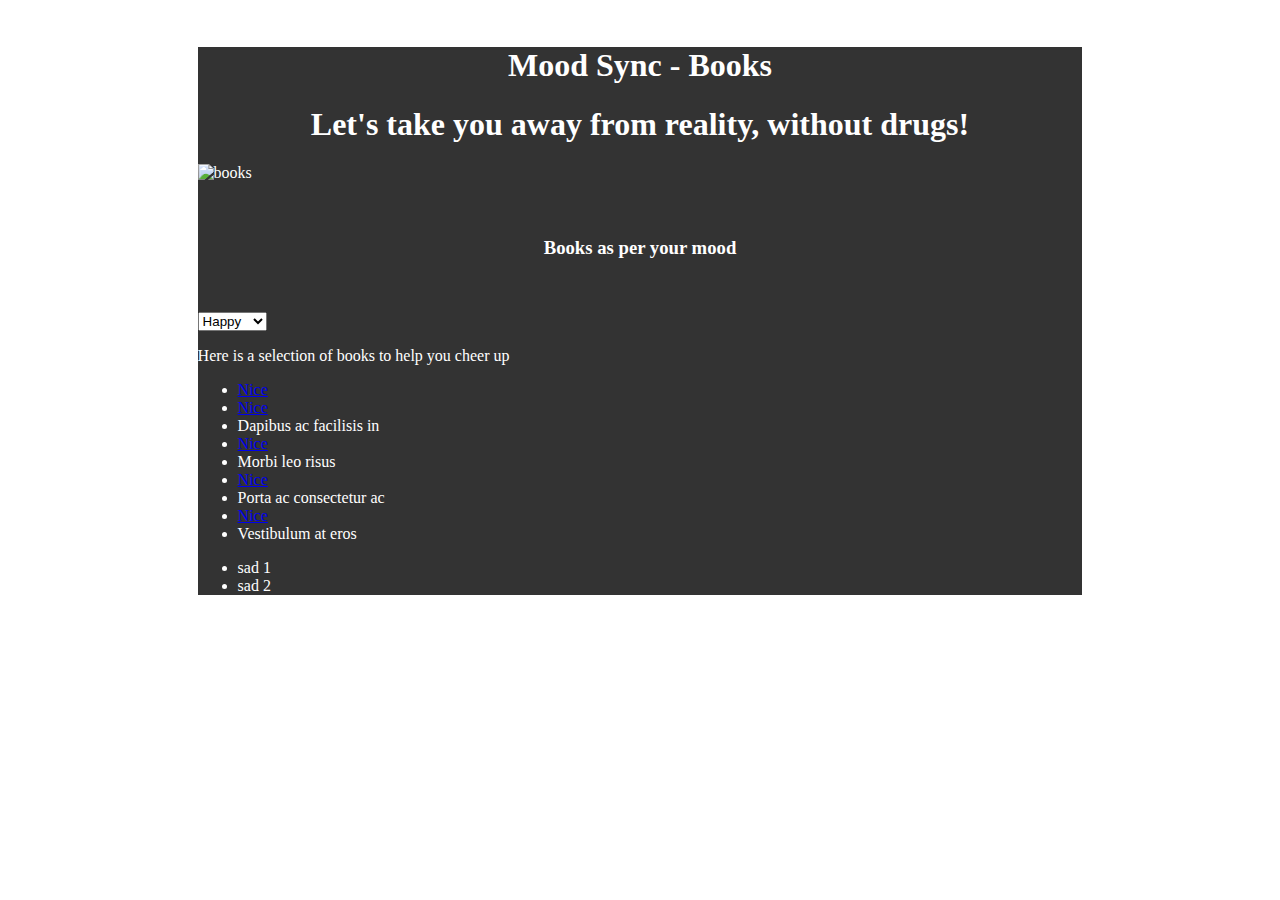
==== books.html @ a5dd0ac0 "sanii" ====
<!DOCTYPE html>
<html lang="en" dir="ltr">

<head>
  <meta charset="UTF-8">
  <meta name="viewport" content="width=device-width, initial-scale=1.0">
  <meta http-equiv="X-UA-Compatible" content="ie=edge">
  <title></title>
  <link rel="stylesheet" href="css/bootstrap.min.css">
  <link rel="icon" href="favicon.ico" type="image/x-icon">
  <link href="https://fonts.googleapis.com/css?family=Pacifico|Oswald" rel="stylesheet">

</head>

<body>
  <style>
    body {
      background-image: url("https://images.unsplash.com/photo-1470790376778-a9fbc86d70e2?ixlib=rb-1.2.1&ixid=eyJhcHBfaWQiOjEyMDd9&auto=format&fit=crop&w=349&q=80");
      color: white;

    }
.jumbotron{
  background-color:rgba(0,0,0,0.8);
  color: white;
}
    .container-fluid {
      margin: 0 auto;
      width: 960px;
    }

    @media only screen and (max-width: 600px) {
      .container-fluid {
        width: 100%;
      }

      .display-1 {
        font-size: 2.5rem;
      }
    }

    @media only screen and (min-width: 600px) {
      .container-fluid {
        width: 95%;
      }
    }

    @media only screen and (min-width: 768px) {
      .container-fluid {
        width: 90%;
      }
    }

    @media only screen and (min-width: 992px) {
      .container-fluid {
        width: 70%;
      }
    }
  </style>
  <br>
  <div class="container-fluid">
    <div class="jumbotron">

      <div class="page-header ">
        <h1 class="display-1" style="text-align: center;">Mood Sync - Books</h1>
      </div>



      <div class="whatwedo">
        <h1 class="pacifico" style="text-align: center;">Let's take you away from reality, without drugs!</h1>
<img src="https://i.pinimg.com/originals/ed/65/1d/ed651d612fd2ca6cd48dd3889a8f4193.png" class="mx-auto d-block" alt="books">
        <br>
        <br>
        <br>
        <div class="row">
          <div class="col-12">

            <h3 class="one" style="text-align: center;">Books as per your mood</h3>
            <br>
            <div class="justify-content-end ">


              <p class="one"></p>
              <select class="form-control bookMood">
                <option label="Happy" value="happy">happy</option>
                <option label="Sad" value="700">sad</option>
                <option label="In love" value="1000">in love</option>
                <option label="Dreamy" value="">Dreamy</option>
                <option label="Scared" value="">Scared</option>
              </select>

              <div class="book">
                <div class="happyBook">
                  <p>Here is a selection of books to help you cheer up</p>
                  <p class="moodParagraph"></p>
                  <ul class="list-group happyChoice">
                    <li class="list-group-item"> <a href="https://drive.google.com/open?id=0ByenimV6OTsgelllUG5CT0lkM1F5ajVQRjktSlBSUnQ5eDJF"> Nice</a> </li>
                    <li class="list-group-item"> <a href="https://drive.google.com/open?id=0ByenimV6OTsgelllUG5CT0lkM1F5ajVQRjktSlBSUnQ5eDJF"> Nice</a> </li>
                    <li class="list-group-item">Dapibus ac facilisis in</li>
                    <li class="list-group-item"> <a href="https://drive.google.com/open?id=0ByenimV6OTsgelllUG5CT0lkM1F5ajVQRjktSlBSUnQ5eDJF"> Nice</a> </li>
                    <li class="list-group-item">Morbi leo risus</li>
                    <li class="list-group-item"> <a href="https://drive.google.com/open?id=0ByenimV6OTsgelllUG5CT0lkM1F5ajVQRjktSlBSUnQ5eDJF"> Nice</a> </li>
                    <li class="list-group-item">Porta ac consectetur ac</li>
                    <li class="list-group-item"> <a href="https://drive.google.com/open?id=0ByenimV6OTsgelllUG5CT0lkM1F5ajVQRjktSlBSUnQ5eDJF"> Nice</a> </li>
                    <li class="list-group-item">Vestibulum at eros</li>
                  </ul>


                  <ul class="list-group sadChoice">
                    <li class="list-group-item">sad 1</li>
                    <li class="list-group-item">sad 2</li>
                  </ul>

                </div>

              </div>
    </div>
          </div>


<script src="js/jquery-3.4.1.js"> </script>
          <script src="js/popper.min.js"></script>
          <script src="js/bootstrap.min.js"></script>
          <script>
            console.log('redbull');
            console.log('bruh');
            console.log(69);
            $(document).ready(function() {
//randomize plugin
              $.fn.randomize = function(selector) {
                (selector ? this.find(selector) : this).parent().each(function() {
                  $(this).children(selector).sort(function() {
                    return Math.random() - 0.5;
                  }).detach().appendTo(this);
                });
                return this;
              };

              $('ul li').hide();


              $('.bookMood').click(function() {
                if ($(".bookMood option:selected").val() === "happy") {
                  $('.happyChoice li').randomize();
                  $('.happyChoice li:first-child').show();

                };

               })









            });
          </script>
</body>

</html>
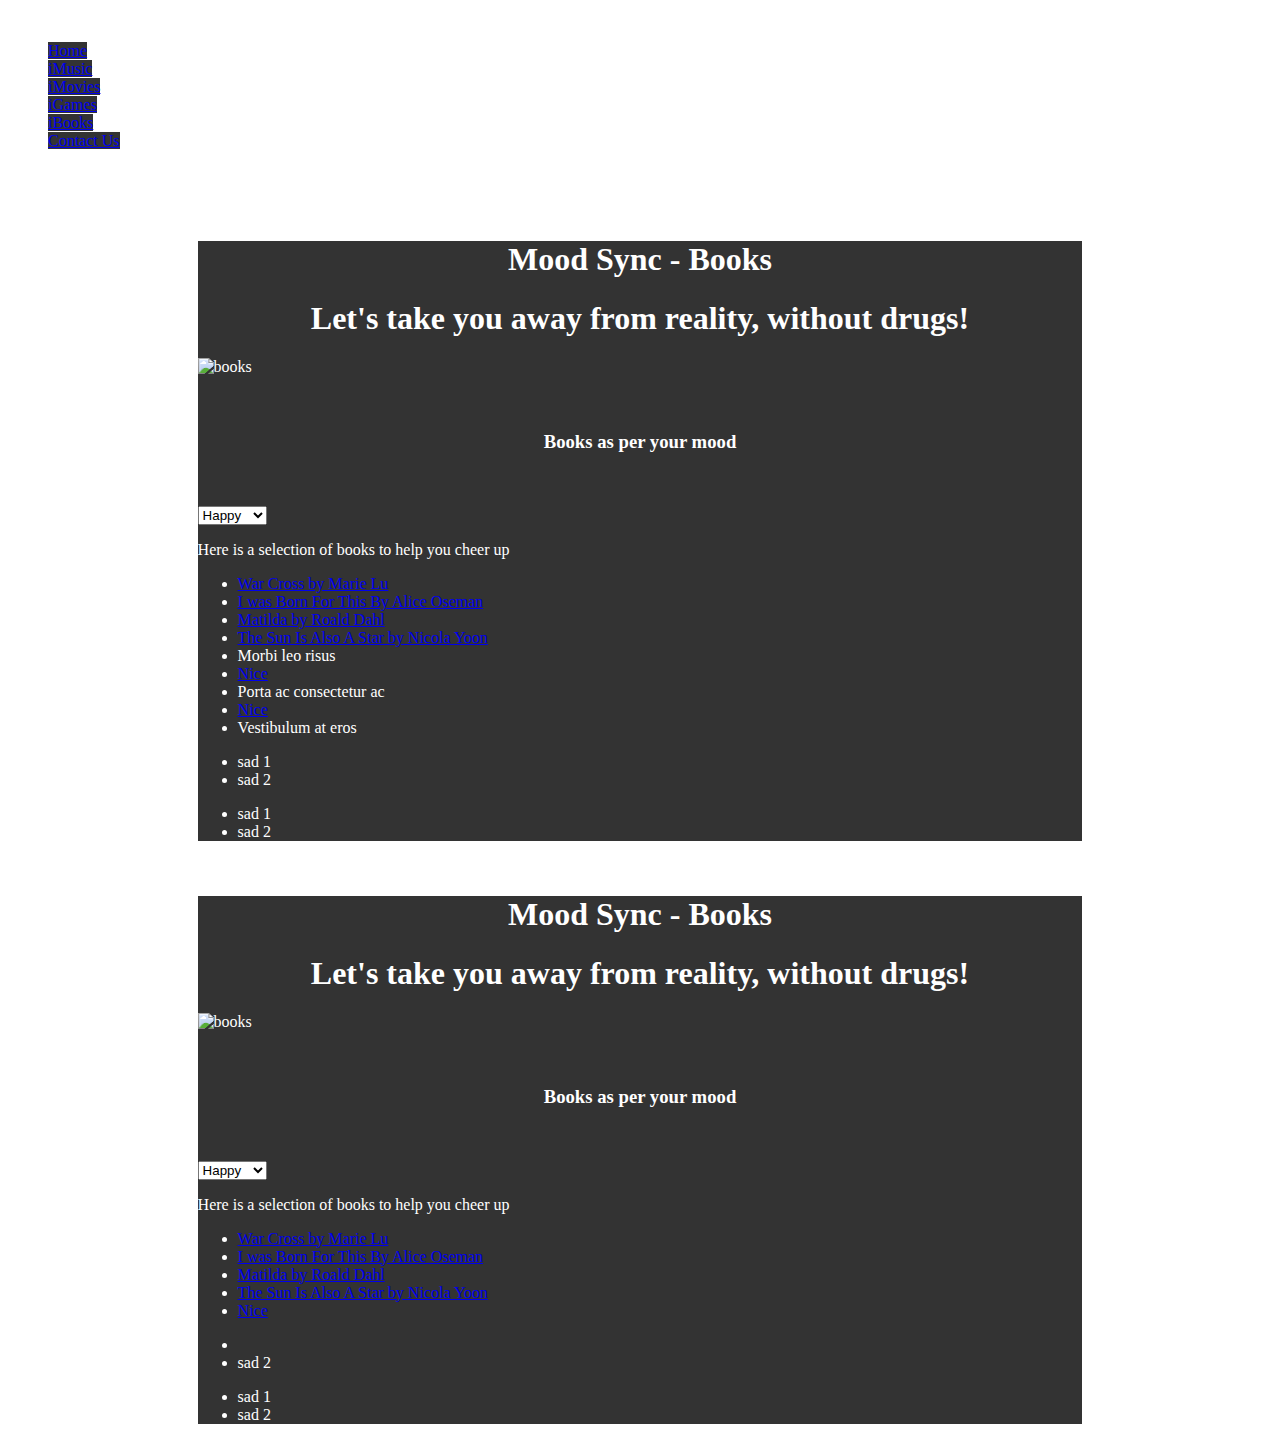
==== commit fe448ebb: "sanii1" ====
--- a/books.html
+++ b/books.html
@@ -1,6 +1,183 @@
 <!DOCTYPE html>
 <html lang="en" dir="ltr">
 
+<head>
+  <meta charset="UTF-8">
+  <meta name="viewport" content="width=device-width, initial-scale=1.0">
+  <meta http-equiv="X-UA-Compatible" content="ie=edge">
+  <title>iBooks</title>
+  <link rel="stylesheet" href="css/bootstrap.min.css">
+  <link rel="shorcut icon" href="images/Emoji_emoticon_emoticons_expression_laugh_mood-512.png" type="image/png">
+  <link href="https://fonts.googleapis.com/css?family=Pacifico|Oswald" rel="stylesheet">
+
+</head>
+<style>
+    body {
+      background-image: url("https://images.unsplash.com/photo-1470790376778-a9fbc86d70e2?ixlib=rb-1.2.1&ixid=eyJhcHBfaWQiOjEyMDd9&auto=format&fit=crop&w=349&q=80");
+      color: white;
+
+    }
+.jumbotron{
+  background-color:rgba(0,0,0,0.8);
+  color: white;
+}
+    .container-fluid {
+      margin: 0 auto;
+      width: 960px;
+    }
+
+    @media only screen and (max-width: 600px) {
+      .container-fluid {
+        width: 100%;
+      }
+
+      .display-1 {
+        font-size: 2.5rem;
+      }
+    }
+
+    @media only screen and (min-width: 600px) {
+      .container-fluid {
+        width: 95%;
+      }
+    }
+
+    @media only screen and (min-width: 768px) {
+      .container-fluid {
+        width: 90%;
+      }
+    }
+
+    @media only screen and (min-width: 992px) {
+      .container-fluid {
+        width: 70%;
+      }
+    }
+    .nav-link{
+    	background-color: rgba(0,0,0,0.8)!important;
+    }
+  </style>
+<body>
+	<br>
+  <div class="navs">
+   <ul class="nav justify-content-end color-text-secondary mr-6">
+      <li class="nav-item">
+        <a class="nav-link  bg-info text-white" href="index.html" >Home</a>
+      </li>
+      <li class="nav-item">
+        <a class="nav-link  bg-info text-white" href="music.html" >iMusic</a>
+      </li>
+      <li class="nav-item">
+        <a class="nav-link  bg-info text-white" href="movies.html" >iMovies</a>
+      <li class="nav-item">
+        <a class="nav-link  bg-info text-white" href="games.html" >iGames</a>
+      </li>
+      <li class="nav-item">
+        <a class="nav-link  bg-info text-white" href="books.html" >iBooks</a>
+      </li>
+      <li class="nav-item">
+        <a class="nav-link  bg-info text-white" href="#contact" >Contact Us</a>
+      </li>
+    </ul>
+    </div>
+<br>
+<br>
+<br>
+
+  <div class="container-fluid">
+    <div class="jumbotron">
+      <div class="page-header ">
+        <h1 class="display-1" style="text-align: center;">Mood Sync - Books</h1>
+      </div>
+       <div class="whatwedo">
+        <h1 class="pacifico" style="text-align: center;">Let's take you away from reality, without drugs!</h1>
+         <img src="https://i.pinimg.com/originals/ed/65/1d/ed651d612fd2ca6cd48dd3889a8f4193.png" class="mx-auto d-block" alt="books">
+        <br>
+        <br>
+        <br>
+    <div class="row">
+      <div class="col-12">
+        <h3 class="one" style="text-align: center;">Books as per your mood</h3>
+        <br>
+        <div class="justify-content-end ">
+          <p class="one"></p>
+          <select class="form-control bookMood">
+            <option label="Happy" value="happy">happy</option>
+            <option label="Sad" value="700">sad</option>
+            <option label="In love" value="1000">in love</option>
+            <option label="Dreamy" value="">Dreamy</option>
+            <option label="Scared" value="">Scared</option>
+          </select>
+          <div class="book">
+            <div class="happyBook">
+              <p>Here is a selection of books to help you cheer up</p>
+              <p class="moodParagraph"></p>
+              <ul class="list-group happyChoice">
+                <li class="list-group-item"> <a href="https://drive.google.com/open?id=0ByenimV6OTsgSE1yY1piTF82cnM"> War Cross by Marie Lu</a> </li>
+                <li class="list-group-item"> <a href="https://drive.google.com/open?id=0ByenimV6OTsgLXhWOG9IdHZ5bm1DcFRFWmNGOEduMlM3cHJR"> I was Born For This By Alice Oseman</a> </li>
+                <li class="list-group-item"> <a href="https://drive.google.com/open?id=0ByenimV6OTsgVVZINkUwZTBJS0E"> Matilda by Roald Dahl</a> </li>
+                <li class="list-group-item"> <a href="https://drive.google.com/open?id=0ByenimV6OTsgd3NDTWRQMzlJaVk"> The Sun Is Also A Star by Nicola Yoon</a> </li>
+                <li class="list-group-item">Morbi leo risus</li>
+                <li class="list-group-item"> <a href="https://drive.google.com/open?id=0ByenimV6OTsgelllUG5CT0lkM1F5ajVQRjktSlBSUnQ5eDJF"> Nice</a> </li>
+                <li class="list-group-item">Porta ac consectetur ac</li>
+                <li class="list-group-item"> <a href="https://drive.google.com/open?id=0ByenimV6OTsgelllUG5CT0lkM1F5ajVQRjktSlBSUnQ5eDJF"> Nice</a> </li>
+                <li class="list-group-item">Vestibulum at eros</li>
+              </ul>
+              <ul class="list-group sadChoice">
+                <li class="list-group-item">sad 1</li>
+                <li class="list-group-item">sad 2</li>
+              </ul>
+                <ul class="list-group sadChoice">
+                  <li class="list-group-item">sad 1</li>
+                  <li class="list-group-item">sad 2</li>
+                </ul>
+            </div>
+          </div>
+          </div>
+         </div>
+        </div>
+       </div>
+   </div>
+   </div>
+<script src="js/jquery-3.4.1.js"> </script>
+  <script src="js/popper.min.js"></script>
+  <script src="js/bootstrap.min.js"></script>
+  <script>
+    console.log('redbull');
+    console.log('bruh');
+    console.log(69);
+    $(document).ready(function() {
+//randomize plugin
+      $.fn.randomize = function(selector) {
+        (selector ? this.find(selector) : this).parent().each(function() {
+          $(this).children(selector).sort(function() {
+            return Math.random() - 0.5;
+          }).detach().appendTo(this);
+        });
+        return this;
+      };
+
+      $('ul li').hide();
+
+$(".navs ul li").show();
+      $('.bookMood').click(function() {
+        if ($(".bookMood option:selected").val() === "happy") {
+          $('.happyChoice li').randomize();
+          $('.happyChoice li:first-child').show();
+
+        };
+
+       })
+    });
+          </script>
+</body>
+</html>
+/////////////////////////////////////////////////////////
+///////////////////////////////////////////////////////////////
+/////////////////////////////////////////////////////////////////////////////////
+////////////////////////////////////////////////////////////////////////////////
+<!DOCTYPE html>
+<html lang="en" dir="ltr">
 <head>
   <meta charset="UTF-8">
   <meta name="viewport" content="width=device-width, initial-scale=1.0">
@@ -9,47 +186,39 @@
   <link rel="stylesheet" href="css/bootstrap.min.css">
   <link rel="icon" href="favicon.ico" type="image/x-icon">
   <link href="https://fonts.googleapis.com/css?family=Pacifico|Oswald" rel="stylesheet">
-
 </head>
-
 <body>
   <style>
     body {
       background-image: url("https://images.unsplash.com/photo-1470790376778-a9fbc86d70e2?ixlib=rb-1.2.1&ixid=eyJhcHBfaWQiOjEyMDd9&auto=format&fit=crop&w=349&q=80");
       color: white;
-
-    }
-.jumbotron{
-  background-color:rgba(0,0,0,0.8);
-  color: white;
-}
+    }
+    .jumbotron {
+      background-color: rgba(0, 0, 0, 0.8);
+      color: white;
+    }
     .container-fluid {
       margin: 0 auto;
       width: 960px;
     }
-
     @media only screen and (max-width: 600px) {
       .container-fluid {
         width: 100%;
       }
-
       .display-1 {
         font-size: 2.5rem;
       }
     }
-
     @media only screen and (min-width: 600px) {
       .container-fluid {
         width: 95%;
       }
     }
-
     @media only screen and (min-width: 768px) {
       .container-fluid {
         width: 90%;
       }
     }
-
     @media only screen and (min-width: 992px) {
       .container-fluid {
         width: 70%;
@@ -59,27 +228,20 @@
   <br>
   <div class="container-fluid">
     <div class="jumbotron">
-
       <div class="page-header ">
         <h1 class="display-1" style="text-align: center;">Mood Sync - Books</h1>
       </div>
-
-
-
       <div class="whatwedo">
         <h1 class="pacifico" style="text-align: center;">Let's take you away from reality, without drugs!</h1>
-<img src="https://i.pinimg.com/originals/ed/65/1d/ed651d612fd2ca6cd48dd3889a8f4193.png" class="mx-auto d-block" alt="books">
+        <img src="https://i.pinimg.com/originals/ed/65/1d/ed651d612fd2ca6cd48dd3889a8f4193.png" class="mx-auto d-block" alt="books">
         <br>
         <br>
         <br>
         <div class="row">
           <div class="col-12">
-
             <h3 class="one" style="text-align: center;">Books as per your mood</h3>
             <br>
             <div class="justify-content-end ">
-
-
               <p class="one"></p>
               <select class="form-control bookMood">
                 <option label="Happy" value="happy">happy</option>
@@ -88,37 +250,30 @@
                 <option label="Dreamy" value="">Dreamy</option>
                 <option label="Scared" value="">Scared</option>
               </select>
-
               <div class="book">
                 <div class="happyBook">
                   <p>Here is a selection of books to help you cheer up</p>
                   <p class="moodParagraph"></p>
                   <ul class="list-group happyChoice">
+                    <li class="list-group-item"> <a href="https://drive.google.com/open?id=0ByenimV6OTsgSE1yY1piTF82cnM"> War Cross by Marie Lu</a> </li>
+                    <li class="list-group-item"> <a href="https://drive.google.com/open?id=0ByenimV6OTsgLXhWOG9IdHZ5bm1DcFRFWmNGOEduMlM3cHJR"> I was Born For This By Alice Oseman</a> </li>
+                    <li class="list-group-item"> <a href="https://drive.google.com/open?id=0ByenimV6OTsgVVZINkUwZTBJS0E"> Matilda by Roald Dahl</a> </li>
+                    <li class="list-group-item"> <a href="https://drive.google.com/open?id=0ByenimV6OTsgd3NDTWRQMzlJaVk"> The Sun Is Also A Star by Nicola Yoon</a> </li>
                     <li class="list-group-item"> <a href="https://drive.google.com/open?id=0ByenimV6OTsgelllUG5CT0lkM1F5ajVQRjktSlBSUnQ5eDJF"> Nice</a> </li>
-                    <li class="list-group-item"> <a href="https://drive.google.com/open?id=0ByenimV6OTsgelllUG5CT0lkM1F5ajVQRjktSlBSUnQ5eDJF"> Nice</a> </li>
-                    <li class="list-group-item">Dapibus ac facilisis in</li>
-                    <li class="list-group-item"> <a href="https://drive.google.com/open?id=0ByenimV6OTsgelllUG5CT0lkM1F5ajVQRjktSlBSUnQ5eDJF"> Nice</a> </li>
-                    <li class="list-group-item">Morbi leo risus</li>
-                    <li class="list-group-item"> <a href="https://drive.google.com/open?id=0ByenimV6OTsgelllUG5CT0lkM1F5ajVQRjktSlBSUnQ5eDJF"> Nice</a> </li>
-                    <li class="list-group-item">Porta ac consectetur ac</li>
-                    <li class="list-group-item"> <a href="https://drive.google.com/open?id=0ByenimV6OTsgelllUG5CT0lkM1F5ajVQRjktSlBSUnQ5eDJF"> Nice</a> </li>
-                    <li class="list-group-item">Vestibulum at eros</li>
                   </ul>
-
-
+                  <ul class="list-group sadChoice">
+                    <li class="list-group-item"> <a href="#"></a> </li>
+                    <li class="list-group-item">sad 2</li>
+                  </ul>
                   <ul class="list-group sadChoice">
                     <li class="list-group-item">sad 1</li>
                     <li class="list-group-item">sad 2</li>
                   </ul>
-
                 </div>
-
               </div>
-    </div>
+            </div>
           </div>
-
-
-<script src="js/jquery-3.4.1.js"> </script>
+          <script src="js/jquery-3.4.1.js"> </script>
           <script src="js/popper.min.js"></script>
           <script src="js/bootstrap.min.js"></script>
           <script>
@@ -126,7 +281,7 @@
             console.log('bruh');
             console.log(69);
             $(document).ready(function() {
-//randomize plugin
+              //randomize plugin
               $.fn.randomize = function(selector) {
                 (selector ? this.find(selector) : this).parent().each(function() {
                   $(this).children(selector).sort(function() {
@@ -135,29 +290,14 @@
                 });
                 return this;
               };
-
               $('ul li').hide();
-
-
               $('.bookMood').click(function() {
                 if ($(".bookMood option:selected").val() === "happy") {
                   $('.happyChoice li').randomize();
                   $('.happyChoice li:first-child').show();
-
                 };
-
-               })
-
-
-
-
-
-
-
-
-
+              })
             });
           </script>
 </body>
-
-</html>
+</html>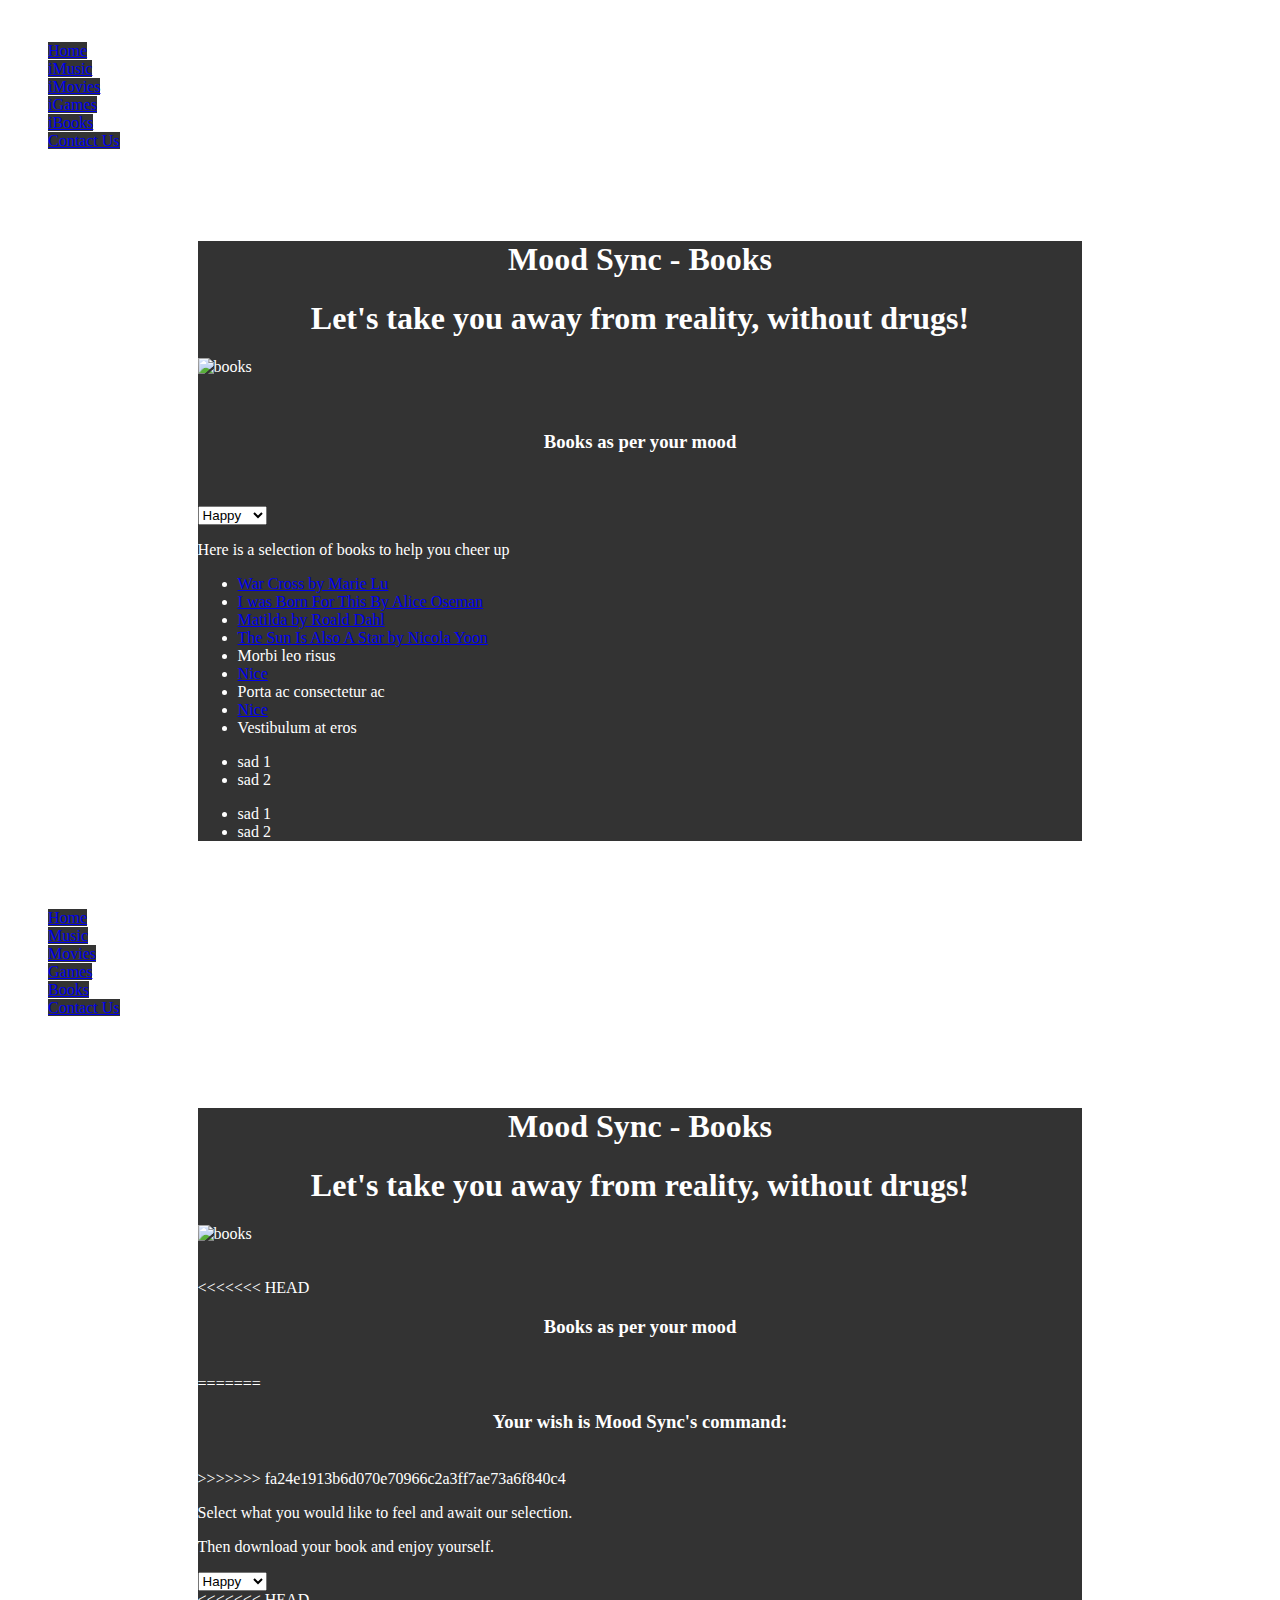
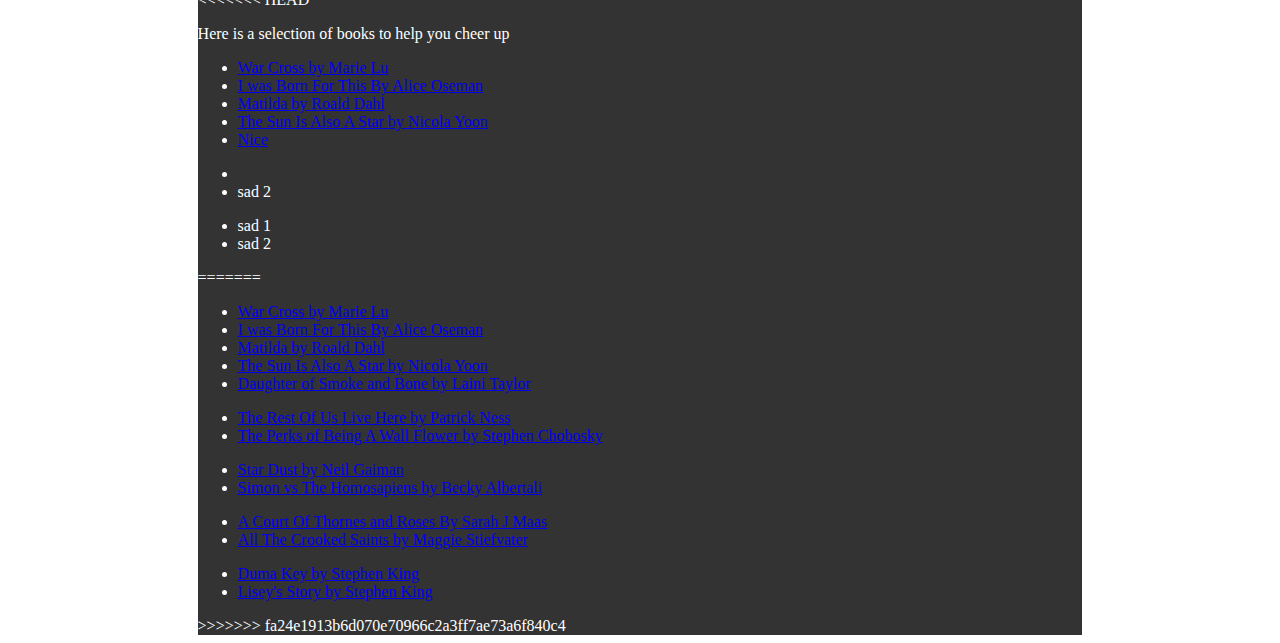
==== commit cdd1a7c9: "new changes" ====
--- a/books.html
+++ b/books.html
@@ -17,10 +17,12 @@
       color: white;
 
     }
-.jumbotron{
-  background-color:rgba(0,0,0,0.8);
-  color: white;
-}
+
+    .jumbotron {
+      background-color: rgba(0, 0, 0, 0.8);
+      color: white;
+    }
+
     .container-fluid {
       margin: 0 auto;
       width: 960px;
@@ -52,6 +54,10 @@
       .container-fluid {
         width: 70%;
       }
+      .nav-link{
+       background-color: rgba(0,0,0,0.8)!important;
+   }
+
     }
     .nav-link{
     	background-color: rgba(0,0,0,0.8)!important;
@@ -226,6 +232,31 @@
     }
   </style>
   <br>
+  <br>
+  <div class="navs">
+    <ul class="nav justify-content-end color-text-secondary mr-6">
+      <li class="nav-item">
+        <a class="nav-link  bg-info text-white" href="index.html">Home</a>
+      </li>
+      <li class="nav-item">
+        <a class="nav-link  bg-info text-white" href="music.html">Music</a>
+      </li>
+      <li class="nav-item">
+        <a class="nav-link  bg-info text-white" href="movies.html">Movies</a>
+      <li class="nav-item">
+        <a class="nav-link  bg-info text-white" href="games.html">Games</a>
+      </li>
+      <li class="nav-item">
+        <a class="nav-link  bg-info text-white" href="books.html">Books</a>
+      </li>
+      <li class="nav-item">
+        <a class="nav-link  bg-info text-white" href="#contact">Contact Us</a>
+      </li>
+    </ul>
+  </div>
+  <br>
+  <br>
+  <br>
   <div class="container-fluid">
     <div class="jumbotron">
       <div class="page-header ">
@@ -239,18 +270,28 @@
         <br>
         <div class="row">
           <div class="col-12">
+<<<<<<< HEAD
             <h3 class="one" style="text-align: center;">Books as per your mood</h3>
             <br>
             <div class="justify-content-end ">
+=======
+            <h3 class="one" style="text-align: center;">Your wish is Mood Sync's command:</h3>
+            <br>
+            <div class="justify-content-end">
+>>>>>>> fa24e1913b6d070e70966c2a3ff7ae73a6f840c4
               <p class="one"></p>
+              <p>Select what you would like to feel and await our selection.</p>
+                <p>Then download your book and enjoy yourself.</p>
+              <p class="moodParagraph"></p>
               <select class="form-control bookMood">
                 <option label="Happy" value="happy">happy</option>
-                <option label="Sad" value="700">sad</option>
-                <option label="In love" value="1000">in love</option>
-                <option label="Dreamy" value="">Dreamy</option>
-                <option label="Scared" value="">Scared</option>
+                <option label="Sad" value="sad">sad</option>
+                <option label="In love" value="in love">in love</option>
+                <option label="Dreamy" value="Dreamy">Dreamy</option>
+                <option label="Scared" value="Scared">Scared</option>
               </select>
               <div class="book">
+<<<<<<< HEAD
                 <div class="happyBook">
                   <p>Here is a selection of books to help you cheer up</p>
                   <p class="moodParagraph"></p>
@@ -270,6 +311,31 @@
                     <li class="list-group-item">sad 2</li>
                   </ul>
                 </div>
+=======
+                <ul class="list-group happyChoice">
+                  <li class="list-group-item"> <a href="https://drive.google.com/open?id=0ByenimV6OTsgSE1yY1piTF82cnM"> War Cross by Marie Lu</a> </li>
+                  <li class="list-group-item"> <a href="https://drive.google.com/open?id=0ByenimV6OTsgLXhWOG9IdHZ5bm1DcFRFWmNGOEduMlM3cHJR"> I was Born For This By Alice Oseman</a> </li>
+                  <li class="list-group-item"> <a href="https://drive.google.com/open?id=0ByenimV6OTsgVVZINkUwZTBJS0E"> Matilda by Roald Dahl</a> </li>
+                  <li class="list-group-item"> <a href="https://drive.google.com/open?id=0ByenimV6OTsgd3NDTWRQMzlJaVk"> The Sun Is Also A Star by Nicola Yoon</a> </li>
+                  <li class="list-group-item"> <a href="https://drive.google.com/open?id=0ByenimV6OTsgelllUG5CT0lkM1F5ajVQRjktSlBSUnQ5eDJF"> Daughter of Smoke and Bone by Laini Taylor</a> </li>
+                </ul>
+                <ul class="list-group sadChoice">
+                  <li class="list-group-item"> <a href="https://drive.google.com/open?id=0ByenimV6OTsgMnI4VnMyaHpCRzQ2ODdjSFBMZEFsZ2M4WEJF">The Rest Of Us Live Here by Patrick Ness</a> </li>
+                  <li class="list-group-item"> <a href="https://drive.google.com/open?id=0ByenimV6OTsgTlZUZDF1Z3haVXlNMkZGbUhBOUxSWl9CRklZ">The Perks of Being A Wall Flower by Stephen Chobosky</a> </li>
+                </ul>
+                <ul class="list-group inLoveChoice">
+                  <li class="list-group-item"> <a href="https://drive.google.com/open?id=0ByenimV6OTsgUXdQRkpaUmw1TEU">Star Dust by Neil Gaiman</a> </li>
+                  <li class="list-group-item"> <a href="https://drive.google.com/open?id=0ByenimV6OTsgWkxzbUdNVDREWlk">Simon vs The Homosapiens by Becky Albertali</a> </li>
+                </ul>
+                <ul class="list-group dreamyChoice">
+                  <li class="list-group-item"> <a href="https://drive.google.com/open?id=0ByenimV6OTsgZnZ3NWlncEtjX1JJLWZRd0hCNDV4Y0FHbkhV"> A Court Of Thornes and Roses By Sarah J Maas</a> </li>
+                  <li class="list-group-item"> <a href="https://drive.google.com/open?id=0ByenimV6OTsgSS1jQm1JSi11aEE">All The Crooked Saints by Maggie Stiefvater</a> </li>
+                </ul>
+                <ul class="list-group scaredChoice">
+                  <li class="list-group-item"> <a href="https://drive.google.com/open?id=0ByenimV6OTsgMDk2dTVrOTgtTk4tano5YVd6NlBNZUpRSF9F">Duma Key by Stephen King</a> </li>
+                  <li class="list-group-item"> <a href="https://drive.google.com/open?id=0ByenimV6OTsgc2dxNzdUUGxuenAtNV9xZnZlWG91a2FwNUpZ"> Lisey's Story by Stephen King</a> </li>
+                </ul>
+>>>>>>> fa24e1913b6d070e70966c2a3ff7ae73a6f840c4
               </div>
             </div>
           </div>
@@ -277,9 +343,11 @@
           <script src="js/popper.min.js"></script>
           <script src="js/bootstrap.min.js"></script>
           <script>
+
             console.log('redbull');
             console.log('bruh');
             console.log(69);
+
             $(document).ready(function() {
               //randomize plugin
               $.fn.randomize = function(selector) {
@@ -290,6 +358,7 @@
                 });
                 return this;
               };
+<<<<<<< HEAD
               $('ul li').hide();
               $('.bookMood').click(function() {
                 if ($(".bookMood option:selected").val() === "happy") {
@@ -297,6 +366,44 @@
                   $('.happyChoice li:first-child').show();
                 };
               })
+=======
+
+              $('.list-group-item').hide();
+
+              $('.bookMood').click(function(){
+                if ($('.bookMood option:selected').val() == 'happy'){
+                  $('.list-group-item').hide();
+                  $('.happyChoice .list-group-item').randomize();
+                  $('.happyChoice .list-group-item:first-child').show();
+                }
+
+                else if ($('.bookMood option:selected').val() == 'sad'){
+                  $('.list-group-item').hide();
+                  $('.sadChoice .list-group-item').randomize();
+                  $('.sadChoice .list-group-item:first-child').show();
+                }
+
+                else if ($('.bookMood option:selected').val() == 'in love'){
+                  $('.list-group-item').hide();
+                  $('.inLoveChoice .list-group-item').randomize();
+                  $('.inLoveChoice .list-group-item:first-child').show();
+                }
+
+                else if ($('.bookMood option:selected').val() == 'Dreamy'){
+                  $('.list-group-item').hide();
+                  $('.dreamyChoice .list-group-item').randomize();
+                  $('.dreamyChoice .list-group-item:first-child').show();
+                }
+
+                else if ($('.bookMood option:selected').val() == 'Scared'){
+                  $('.list-group-item').hide();
+                  $('.scaredChoice .list-group-item').randomize();
+                  $('.scaredChoice .list-group-item:first-child').show();
+                }
+
+              });
+
+>>>>>>> fa24e1913b6d070e70966c2a3ff7ae73a6f840c4
             });
           </script>
 </body>
